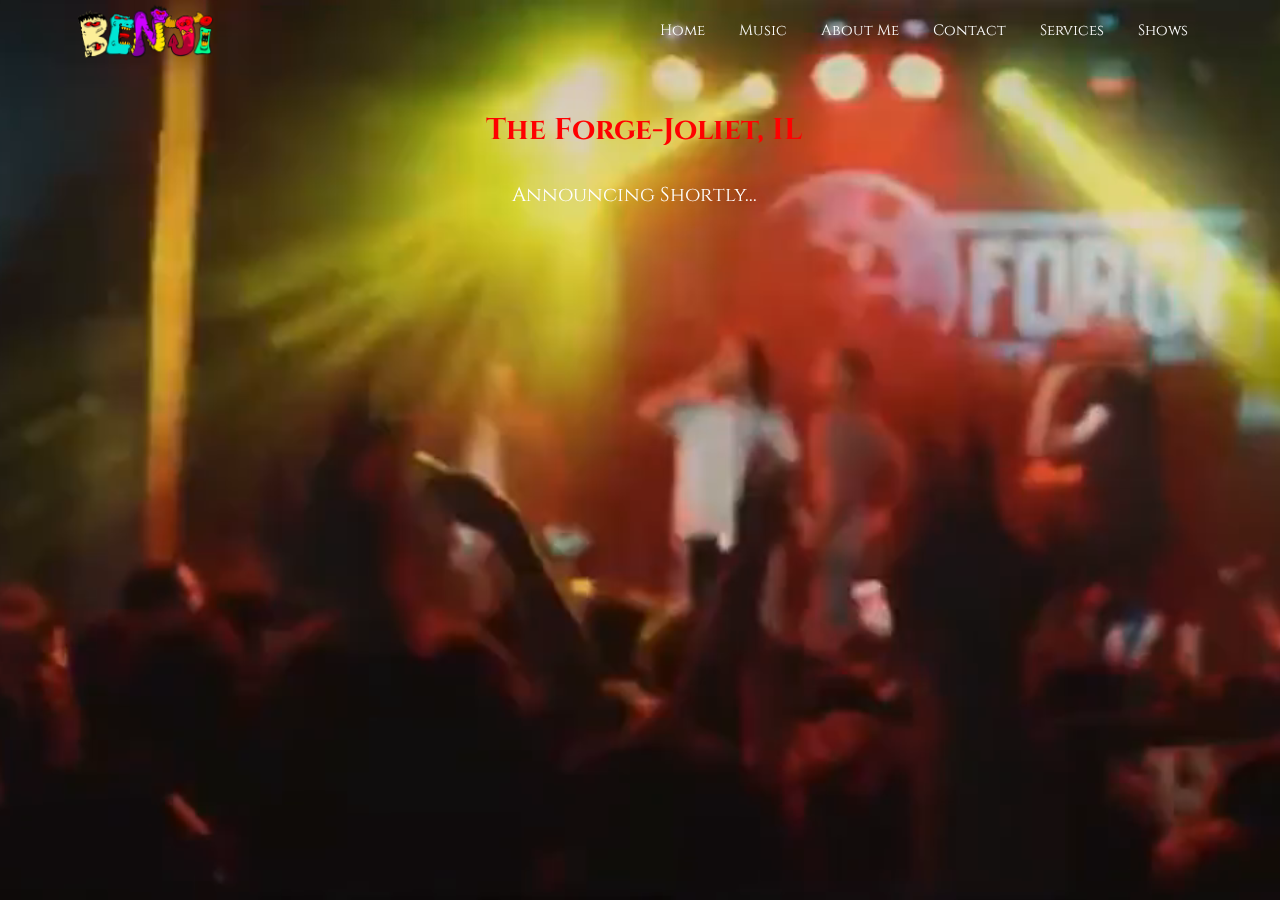
==== upcoming.html @ ac5b4bab "finalproject" ====
<!DOCTYPE html>
<html lang="en">
<head>
    <meta charset="UTF-8">
    <meta http-equiv="X-UA-Compatible" content="IE=edge">
    <meta name="viewport" content="width=device-width, initial-scale=1.0">
    <title>Music Page</title>
    <link rel="stylesheet" href="style.css">
</head>
<body>
    <div id="darkGrayOverlay"></div>
    
    <div class="container">
        <video src="media/RPReplay_Final1650517086.mp4" muted loop autoplay></video>

        <div class="navbar">
    <img src="media/LOGO@2x.png" alt="logo" class="logo">
    <ul>
        <li><a href="index.html">Home</a></li>
        <li><a href="music.html">Music</a></li>
        <li><a href="about.html">About Me</a></li>
        <li><a href="contact.html">Contact</a></li>
        <li><a href="services.html">Services</a></li>
        <li><a href="upcoming.html">Shows</a></li>
    </ul>
   </div>

   <div class="upc">
       <h1>The Forge-Joliet, IL</h1><br><br>
       <p>Announcing Shortly...</p>

       




   </div>
   
    
      

</div>


    
    
</body>
</html>
---- style.css ----
@import url('https://fonts.googleapis.com/css2?family=Cinzel&display=swap');


* {
    margin: 0;
    padding: 0;
    font-family: 'Cinzel', serif;
    
}

.container {
    height: 100vh;
    width: 100%;
    background-size: cover;
    background-position: left;
    position: relative;
    z-index: 0;
}

.navbar {
    width: 88%;
    margin: auto;
    display: flex;
    align-items: center;
    justify-content: space-between;
}

.logo {
    width: 140px;
    cursor: pointer;

}

.navbar ul li {
    list-style: none;
    display: inline-block;
    margin: 0 15px;
}


.navbar ul li a {
    text-decoration:none;
    color: white;
    font-size: 15px;
}

.navbar ul li a:hover {
    color: red;
}
.content {
    width: 100%;
    position:absolute;
    top: 60%;
}


.left-col{
   margin-left: 18%;



}
.left-col h1{
    font-size: 60px;
    color: lightgray;
    line-height: 90px;
    float: center;
}


#darkGrayOverlay {
    background-color: #000;
    background-image: url(https://www.transparenttextures.com/patterns/asfalt-light.png);
    background-repeat: repeat;
  
}
#darkGrayOverlay {
    top: 0;
    bottom: 0;
    right: 0;
    left: 0;
    position: absolute;
    overflow-x: hidden;
    background-repeat: repeat;
    
}

.lefttext {
    margin-left: 5%;
    margin-top: 10%;
  


}

.lefttext h1 {
    font-size: 30px;
    line-height: 14px;
    color: red;
   

}
.lefttext p {
    color: white;
    
    text-align: left;
}

video {
position: absolute;
    top: 0;
    left: 0;
    height: 100vh;
    width:100%;
    object-fit: cover;
    z-index:-1;
}

hr {
    border: 3px solid black;
    width: 10%;
}

.about {
    margin-top: 10%;
    margin-left: 42%;
}
.about h1 {
    font-size: 30px;
    line-height: 14px;
    color: red;
}

.abouttext {
    font-size: 20px;
    color: white;
    margin-left: 10%;
    line-height: 40px;
    margin-right: 10%;
}

.contacttitle {
    margin-top: 100px;
    color: red;
    text-transform: capitalize;
    transition: all 4s ease-in-out;
}

.contacttitle h1{
    font-size: 32px;
    line-height: 10px;
    margin-left: 40%;
    

}
.contacttitle h2{
    font-size: 16px;
    margin-left: 41%;
}

form {
    margin-top: 50px;
    transition: all 4s ease-in-out;
    margin-left: 26%;
    margin-right: 28%;
}
.form-control {
    width: 600px;
    background: transparent;
    border: none;
    outline: none;
    border-bottom: 2px solid red;
    color: white;
    font-size: 18px;
    margin-bottom: 16px;
}

input {
    height: 45px;
}

form .submit {
    background-color: red;
    border-color: transparent;
    color: black;
    font-size: 20px;
    font-weight: bold;
    letter-spacing: 2px;
    height: 50px;
    margin-top: 20px;
}

form .submit:hover {
    background-color: white;
    cursor: pointer;
}

.service h1 {
    font-size: 45px;
    color: red;
    margin-left: 35%;
}


.service dt {
    font-size: 28px ;
    margin-left: 39%;
    color: gold;
    
}
.service dd {
    font-size: 20px;
    margin-left: 40%;
    color: red;
}

.upc h1 {
    font-size: 30px;
    line-height: 14px;
    color: red;
    margin-left: 38%;
    margin-top: 5%;
}
.upc p {
    font-size: 20px;
    color: white;
    margin-left: 40%;
}
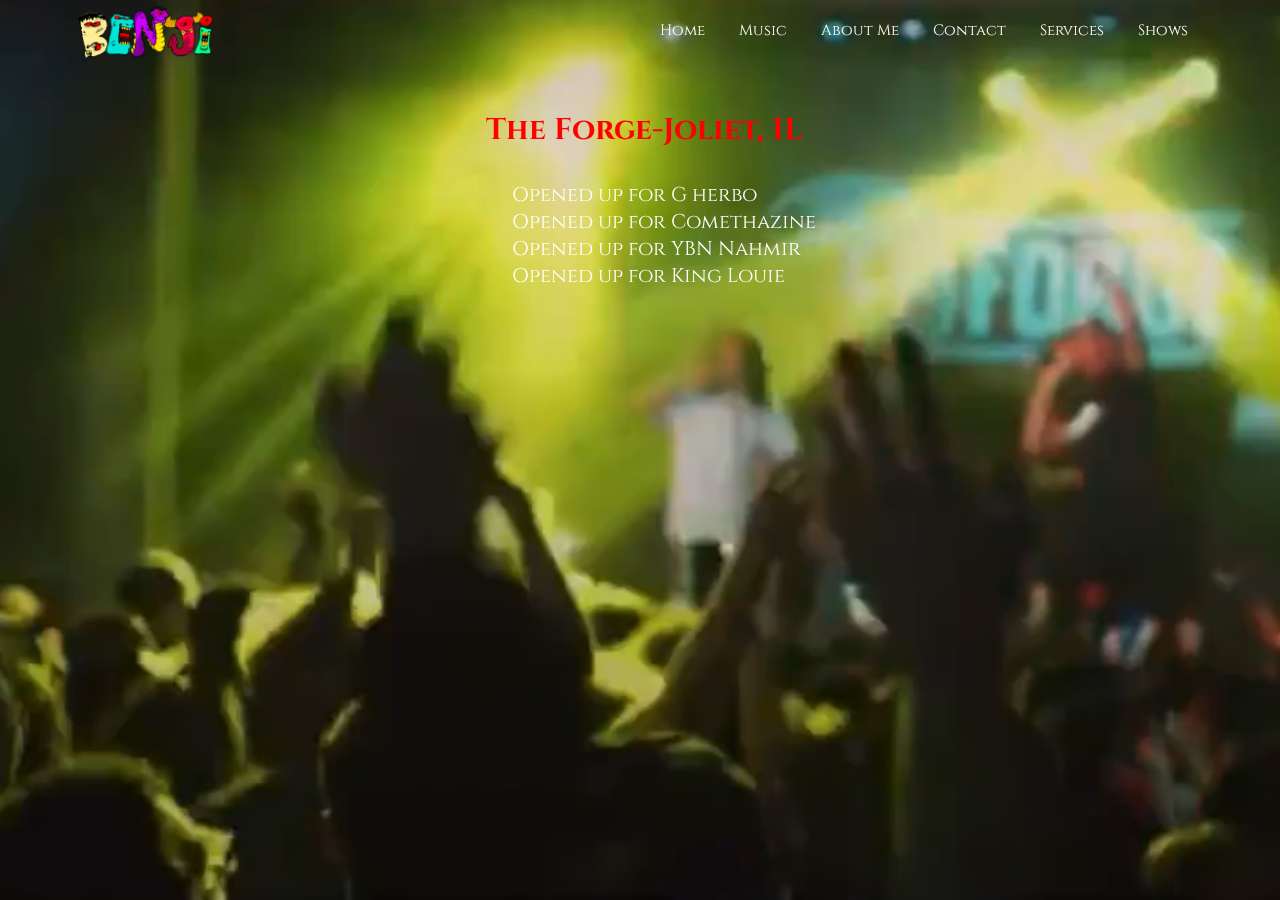
==== commit 227d3be1: "Update index.html" ====
--- a/upcoming.html
+++ b/upcoming.html
@@ -27,7 +27,8 @@
 
    <div class="upc">
        <h1>The Forge-Joliet, IL</h1><br><br>
-       <p>Announcing Shortly...</p>
+       <p>Opened up for G herbo<br>Opened up for Comethazine<br>Opened up for YBN Nahmir<br>Opened up for King Louie
+       </p>
 
        
 
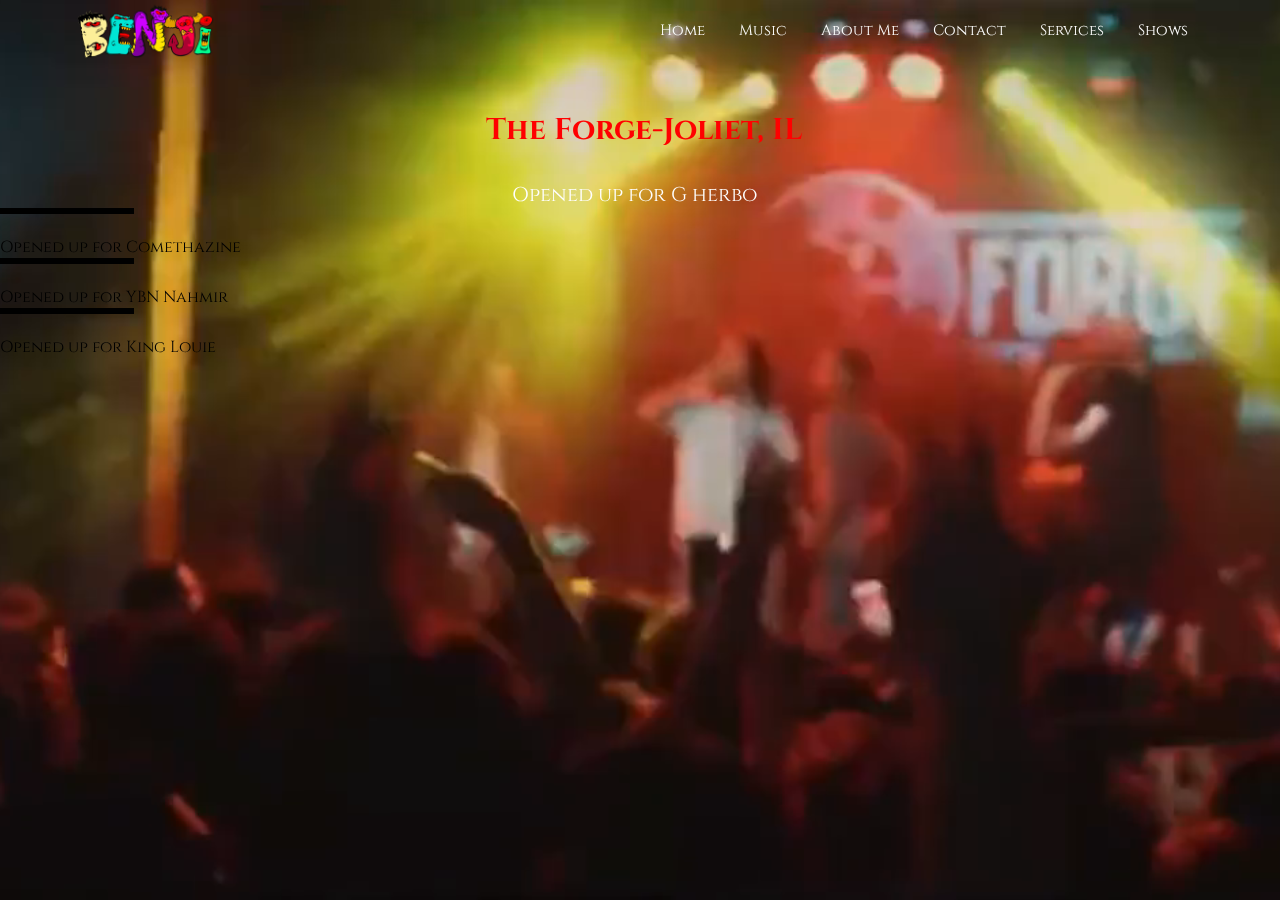
==== commit a5cd15ef: "Update upcoming.html" ====
--- a/upcoming.html
+++ b/upcoming.html
@@ -27,7 +27,7 @@
 
    <div class="upc">
        <h1>The Forge-Joliet, IL</h1><br><br>
-       <p>Opened up for G herbo<br>Opened up for Comethazine<br>Opened up for YBN Nahmir<br>Opened up for King Louie
+       <p>Opened up for G herbo<br><hr><br>Opened up for Comethazine<br><hr><br>Opened up for YBN Nahmir<br><hr><br>Opened up for King Louie
        </p>
 
        
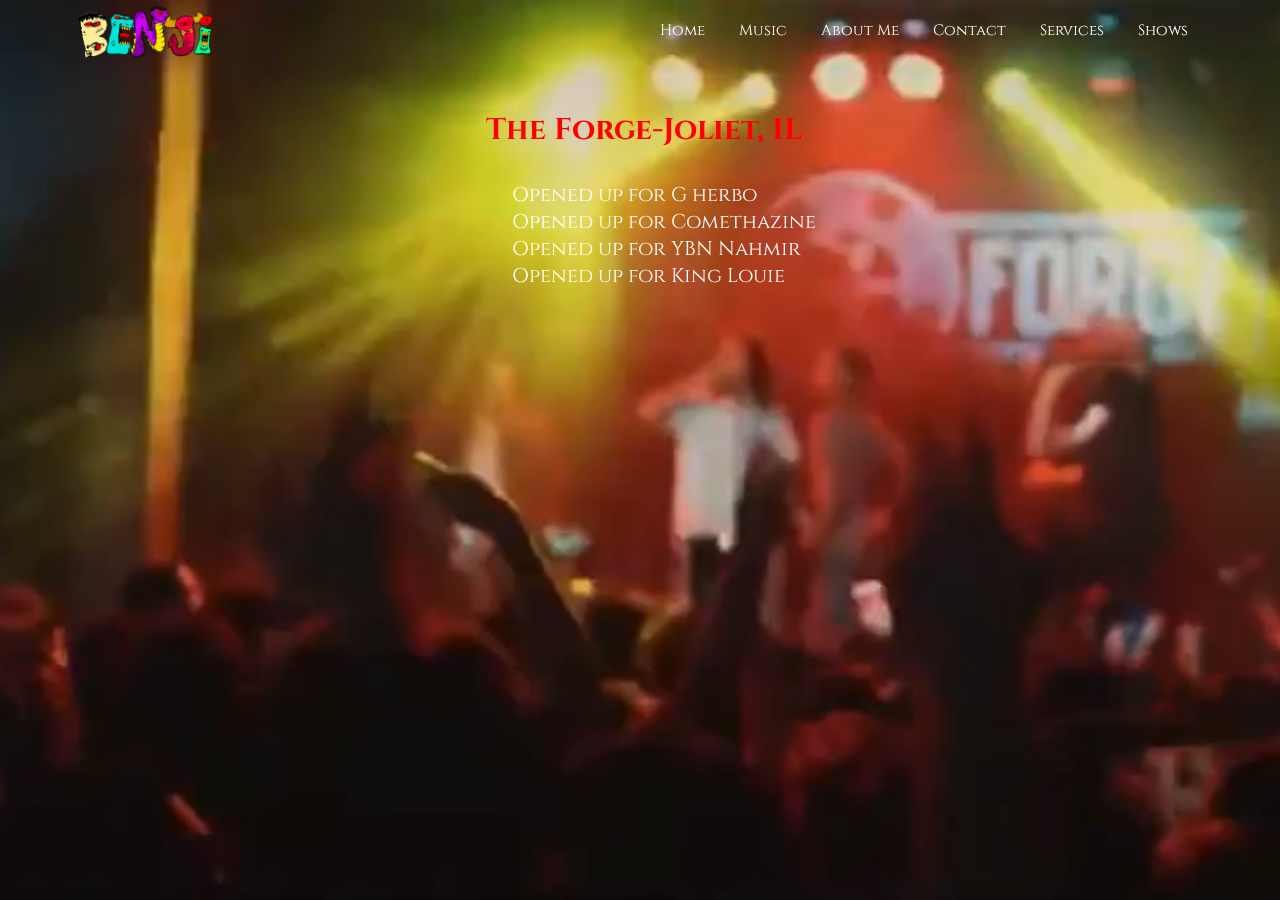
==== commit 70681ad9: "Revert "Update upcoming.html"" ====
--- a/upcoming.html
+++ b/upcoming.html
@@ -27,7 +27,7 @@
 
    <div class="upc">
        <h1>The Forge-Joliet, IL</h1><br><br>
-       <p>Opened up for G herbo<br><hr><br>Opened up for Comethazine<br><hr><br>Opened up for YBN Nahmir<br><hr><br>Opened up for King Louie
+       <p>Opened up for G herbo<br>Opened up for Comethazine<br>Opened up for YBN Nahmir<br>Opened up for King Louie
        </p>
 
        
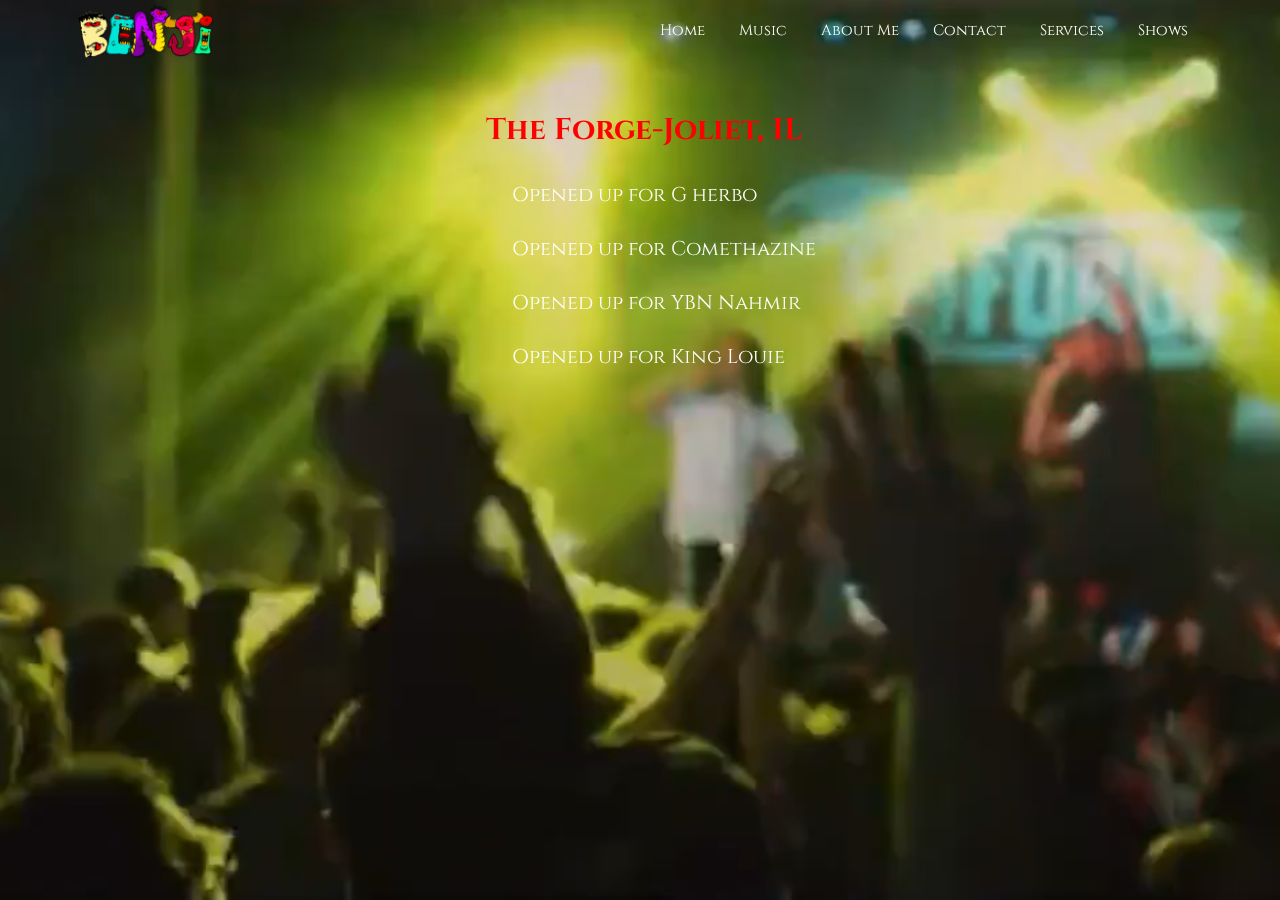
==== commit 631851d5: "Update upcoming.html" ====
--- a/upcoming.html
+++ b/upcoming.html
@@ -27,7 +27,7 @@
 
    <div class="upc">
        <h1>The Forge-Joliet, IL</h1><br><br>
-       <p>Opened up for G herbo<br>Opened up for Comethazine<br>Opened up for YBN Nahmir<br>Opened up for King Louie
+       <p>Opened up for G herbo<br><br>Opened up for Comethazine<br><br>Opened up for YBN Nahmir<br><br>Opened up for King Louie
        </p>
 
        
